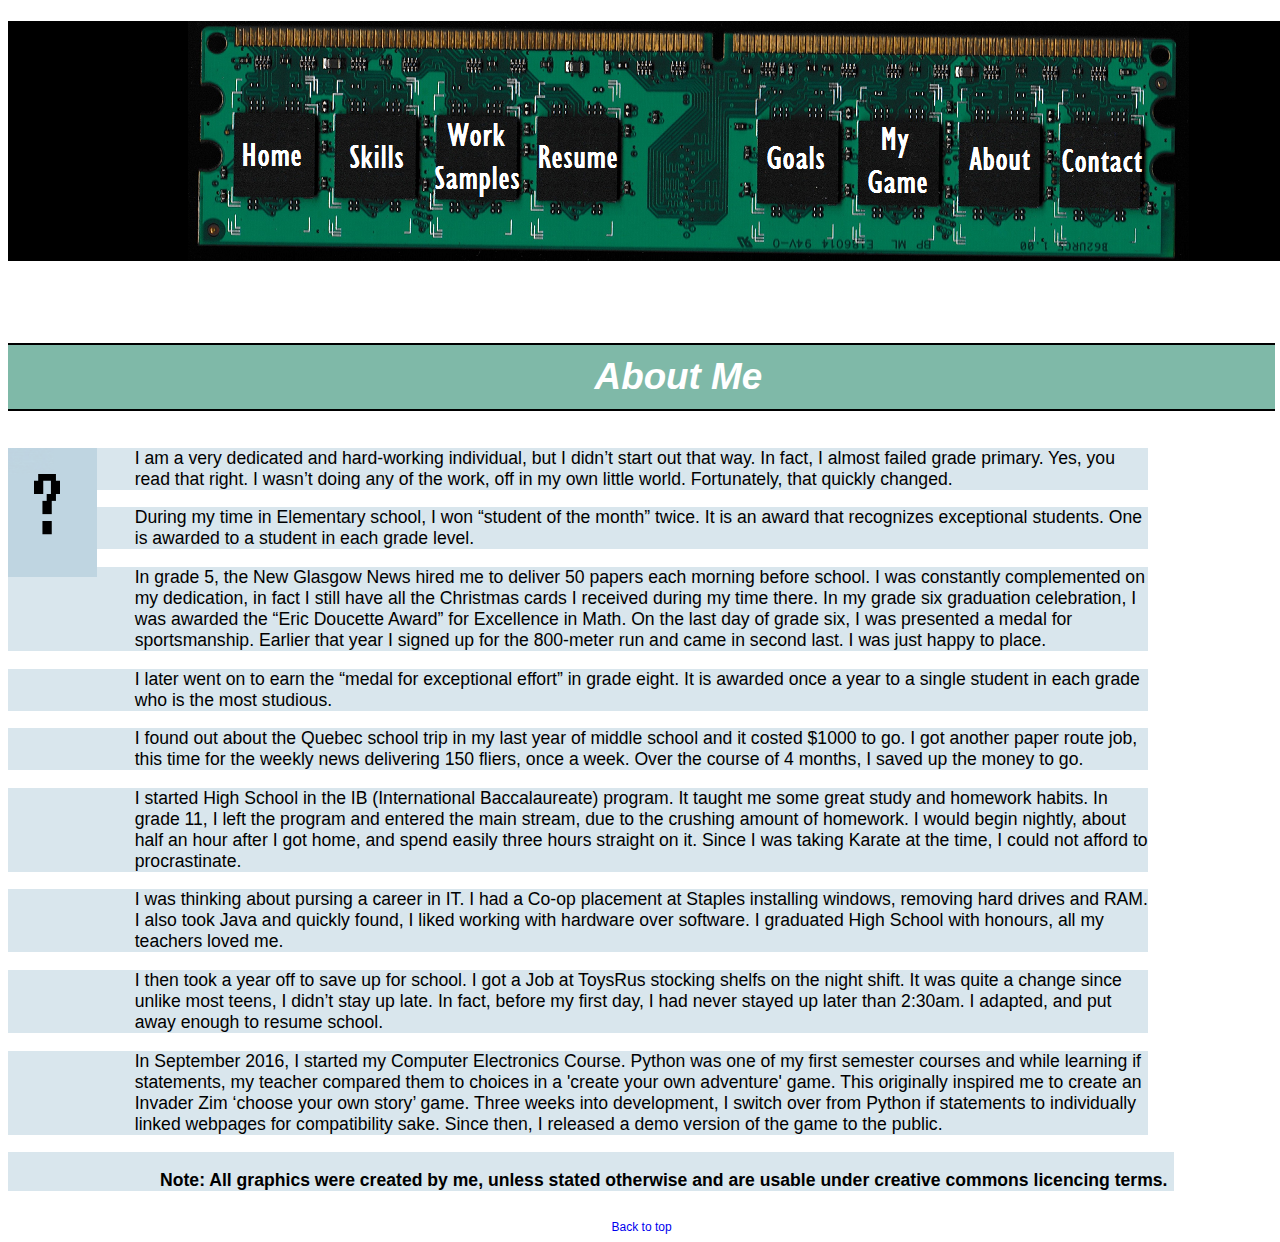
==== about.html @ 73734f49 "this will work" ====
<!DOCTYPE html>
<html>

  <head>
  
    <!-- 
      Web Portfolio
      Author: Lisa Bernard
      Date: December 6th, 2016

      About Page
    -->
    
    <title>Lisa's Portfolio</title>
    <script src="modernizr-1.5.js" language="javascript" ></script>
    <meta charset="utf-8" />
    <meta name="Author" Content="Lisa Bernard" />
    <meta name="description" content="A page about my background and information about my images" />
    <meta name="keywords" content="software, development, networking, systems, web, circuits, soldering, unix, hardware" />
    <link href="home.css" rel="stylesheet" type="text/css" />
    <link href="general.css" rel="stylesheet" type="text/css" />
    <link href="about.css" rel="stylesheet" type="text/css" />
    
  </head>

  <body>

    <header>
      <h1><img src="banner.png" alt="Lisa's Portfolio Banner" usemap="#menu" /></h1>
      <map name = "menu">
        <area shape= "rect" coords="225,90,308,174" href="index.html" alt="Home" />
        <area shape= "rect" coords="328,96,408,176" href="skills.html" alt="Skills" />
        <area shape= "rect" coords="428,96,510,175" href="worksamples.html" alt="Work Samples" />
        <area shape= "rect" coords="529,97,609,178" href="resume.html" alt="Resume" />
        <area shape= "rect" coords="747,98,830,181" href="goals.html" alt="Goals" />
        <area shape= "rect" coords="850,99,932,183" href="doom.html" alt="My Game" />
        <area shape= "rect" coords="951,101,1031,185" href="about.html" alt="About" />
        <area shape= "rect" coords="1052,103,1133,186" href="contact.html" alt="Contact" />
      </map>
    </header>
    
    <section>
    
      <h3 class="title">About Me</h3>
    
      <img id="about" src="about.png" alt="question mark" />
      
      <p>I am a very dedicated and hard-working individual, but I didn’t start out that way. In fact, I almost failed grade primary. Yes, you read that right.
         I wasn’t doing any of the work, off in my own little world. Fortunately, that quickly changed.</p>
         
      <p>During my time in Elementary school, I won “student of the month” twice. It is an award that recognizes exceptional students. 
         One is awarded to a student in each grade level.</p>
         
      <p>In grade 5, the New Glasgow News hired me to deliver 50 papers each morning before school. I was constantly complemented on my dedication, in fact
         I still have all the Christmas cards I received during my time there. In my grade six graduation celebration, I was awarded the “Eric Doucette Award”
         for Excellence in Math. On the last day of grade six, I was presented a medal for sportsmanship. Earlier that year I signed up for the 800-meter run 
         and came in second last. I was just happy to place.</p>

     <p>I later went on to earn the “medal for exceptional effort” in grade eight. It is awarded once a year to a single student in each grade who is the most
        studious.</p>
        
     <p>I found out about the Quebec school trip in my last year of middle school and it costed $1000 to go. I got another paper route job, this
        time for the weekly news delivering 150 fliers, once a week. Over the course of 4 months, I saved up the money to go.</p>

     <p>I started High School in the IB (International Baccalaureate) program. It taught me some great study and homework habits. In grade 11, I left the
        program and entered the main stream, due to the crushing amount of homework. I would begin nightly, about half an hour after I got home, and spend
        easily three hours straight on it. Since I was taking Karate at the time, I could not afford to procrastinate.</p>
        
     <p>I was thinking about pursing a career in IT. I had a Co-op placement at Staples installing windows, removing hard drives and RAM. I also took Java and
        quickly found, I liked working with hardware over software. I graduated High School with honours, all my teachers loved me.</p>
        
     <p>I then took a year off to save up for school. I got a Job at ToysRus stocking shelfs on the night shift. It was quite a change since unlike most teens,
        I didn’t stay up late. In fact, before my first day, I had never stayed up later than 2:30am. I adapted, and put away enough to resume school.</p>
        
     <p>In September 2016, I started my Computer Electronics Course. Python was one of my first semester courses and while learning if statements,
        my teacher compared them to choices in a 'create your own adventure' game. This originally inspired me to create an Invader Zim ‘choose your
        own story’ game. Three weeks into development, I switch over from Python if statements to individually linked webpages for compatibility sake. 
        Since then, I released a demo version of the game to the public.</p>
    
      <p id="images">Note: All graphics were created by me, unless stated otherwise and are usable under creative commons licencing terms.</p>
      
    </section>
    
    <footer>
      <a id="pageup" class="other" href="#menu">Back to top</a>
    </footer>
    
  </body>
  
</html>
---- home.css ----
��/ *  
     W e b   P o r t f o l i o  
     A u t h o r :   L i s a   B e r n a r d  
     D a t e :   D e c e m b e r   6 t h ,   2 0 1 6  
  
     F i l e n a m e :                   h o m e . c s s  
     S u p p o r t i n g   F i l e s :   h o m e . h t m l ,   a b o u t . h t m l ,   c o n t a c t . h t m l ,   w o r k   s a m p l e s . h t m l ,   s k i l l s . h t m l ,   g o a l s . h t m l  
 * /  
  
 / *  
     h e a d i n g  
 * /  
  
 h 4   {  
     t e x t - a l i g n :   c e n t e r ;  
     f o n t - w e i g h t :   b o l d ;  
     p a d d i n g - t o p :   1 e m ;  
 }  
  
 h 4 . h e a d i n g   {  
     f o n t - s i z e :   2 e m ;  
 }  
  
 h 4 . h o m e   {  
     f o n t - s i z e :   1 . 5 e m ;  
 }  
  
 i m g # p h o t o   {  
     w i d t h :   9 % ;  
     p a d d i n g - l e f t :   2 % ;  
     f l o a t :   l e f t ;  
 }  
  
 h 3 . t i t l e   {  
     b a c k g r o u n d - c o l o r :   r g b ( 0 , 1 1 6 , 8 1 ) ;  
     b a c k g r o u n d - c o l o r :   r g b a ( 0 , 1 1 6 , 8 1 , 0 . 5 ) ;  
     c o l o r :   w h i t e ;  
     f o n t - s i z e :   2 . 3 e m ;  
     f o n t - s t y l e :   o b l i q u e ;  
     b o r d e r - t o p - s t y l e :   s o l i d ;  
     b o r d e r - t o p - c o l o r :   b l a c k ;  
     b o r d e r - t o p - w i d t h :   2 p x ;  
     b o r d e r - b o t t o m - s t y l e :   s o l i d ;  
     b o r d e r - b o t t o m - c o l o r :   b l a c k ;  
     b o r d e r - b o t t o m - w i d t h :   2 p x ;  
     m a r g i n - t o p :   2 e m ;  
     p a d d i n g - t o p :   0 . 3 e m ;  
     p a d d i n g - b o t t o m :   0 . 3 e m ;  
 }  
  
 h 3     {  
     f o n t - s i z e :   3 e m ;  
     p a d d i n g - l e f t :   2 e m ;  
     t e x t - a l i g n :   c e n t e r ;  
 }  
  
 h 4   {  
     f o n t - s i z e :   1 . 2 e m ;  
 }  
  
 h 3 # s p a c e   {  
     p a d d i n g - r i g h t :   7 e m ;  
 }  
  
 / *  
     t e x t   b o d y  
 * /  
  
 p   {  
     t e x t - a l i g n :   l e f t ;  
     f o n t - s i z e :   1 . 5 e m ;  
     w i d t h :   8 0 % ;  
     p a d d i n g - l e f t :   1 5 % ;  
 }  
  
 p # a b o u t   {  
     p a d d i n g - b o t t o m :   0 e m ;  
     f l o a t :   r i g h t ;  
     p a d d i n g - r i g h t :   1 e m ;  
 }  
  
 p # c o n   {  
     p a d d i n g - l e f t :   1 0 e m ;  
 }  
  
 p # i m a g e s ,   h 4 # i m a g e   {  
     c l e a r :   r i g h t ;  
     p a d d i n g - l e f t :   1 0 e m ;  
 }  
  
 p # c a p t i o n   {  
     f o n t - s i z e :   1 e m ;  
 }  
  
 / *  
     d e s c r i p t i o n   l i s t  
 * /  
  
 d d   {  
     m a r g i n - b o t t o m :   1 e m ;  
     p a d d i n g - l e f t :   7 e m ;  
     f o n t - s i z e :   1 . 2 e m ;  
     w i d t h :   7 0 % ;  
 }  
  
 d l . g o a l   d d   {  
     p a d d i n g - l e f t :   1 2 e m ;  
 }  
  
 d t   {  
     f o n t - w e i g h t :   b o l d ;  
     f o n t - s i z e :   1 . 5 e m ;  
     t e x t - a l i g n :   c e n t e r ;  
 }  
  
 d l # s k i l l s   {  
     w i d t h :   9 9 % ;  
 }  
  
 d l # s k i l l s   a   {  
     d i s p l a y :   b l o c k ;  
 }  
  
 d l # s k i l l s   d d   {  
     m a r g i n - b o t t o m :   4 e m ;  
 }  
      
 d l # c o n t e n t s   d d ,   d l # c o n t e n t s   d t   {  
     t e x t - a l i g n :   l e f t ;  
 }  
  
 d l # c o n t e n t s   d t   {  
     p a d d i n g - l e f t :   1 0 % ;  
 }  
  
 d t . f i x   {  
     p a d d i n g - r i g h t :   8 e m ;  
 }  
  
 d t . a d j u s t   {  
     p a d d i n g - r i g h t :   1 1 e m ;  
 }  
 / *  
     u n o r d e r e d   l i s t  
 * /  
  
 l i   # m a i l   {  
     b a c k g r o u n d - c o l o r :   l i g h t b l u e ;  
     b o r d e r :   s o l i d   1 p x ;  
     b o r d e r - c o l o r :   g r e y ;  
     p a d d i n g - l e f t :   4 . 4 e m ;  
     p a d d i n g - r i g h t :   4 . 4 e m ;  
 }  
  
 l i   # l i n k   {  
     b a c k g r o u n d - c o l o r :   b l u e ;  
     c o l o r :   w h i t e ;  
     w i d t h :   3 0 e m ;  
     b o r d e r :   s o l i d   1 p x ;  
     b o r d e r - c o l o r :   g r e y ;  
     p a d d i n g - l e f t :   2 e m ;  
     p a d d i n g - r i g h t :   2 e m ;  
 }  
  
 l i   # l i n k ,   l i   # m a i l   {  
     p a d d i n g - t o p :   0 . 5 e m ;  
     p a d d i n g - b o t t o m :   0 . 5 e m ;  
     t e x t - d e c o r a t i o n :   n o n e ;  
 }  
  
 l i   {  
     h e i g h t :   3 e m ;  
     f o n t - w e i g h t :   b o l d ;  
     l i s t - s t y l e :   n o n e ;  
     t e x t - a l i g n :   c e n t e r ;  
     m a r g i n :   0 ;  
 }  
  
 u l . n o r m a l   l i   {  
     t e x t - a l i g n :   l e f t ;  
     l i s t - s t y l e :   d e f a u l t ;  
     p a d d i n g - b o t t o m :   0 . 5 e m ;  
     p a d d i n g - l e f t :   7 % ;  
     h e i g h t :   1 e m ;  
 }  
  
 u l . a b o u t   l i   {  
     t e x t - a l i g n :   l e f t ;  
     w i d t h :   3 0 % ;  
     m a r g i n - l e f t :   2 0 % ;  
     c l e a r :   l e f t ;  
     l i s t - s t y l e - t y p e :   i n i t i a l ;  
 }  
  
 / *  
     a  
 * /  
  
 a . o t h e r : h o v e r   {  
     f o n t - s t y l e :   i t a l i c ;  
 }  
  
 a . s p e c i a l   {  
     c o l o r :   r g b ( 2 1 2 , 1 7 5 , 5 5 ) ;  
 }  
  
 a . l i n e   {  
     d i s p l a y :   b l o c k ;  
 }  
  
 / *  
     i m a g e  
 * /  
  
 i m g . s a m p l e   {  
     w i d t h :   8 0 % ;  
     p a d d i n g - l e f t :   1 0 % ;  
 }  
  
 i m g # b a t t l e   {  
     w i d t h :   8 0 % ;  
     p a d d i n g - l e f t :   1 0 % ;  
 }  
  
 i m g # w e b   {  
     w i d t h :   9 0 % ;  
     p a d d i n g - l e f t :   5 % ;  
 }  
  
 i m g # l i n u x   {  
     w i d t h :   4 0 % ;  
     p a d d i n g - l e f t :   3 0 % ;  
 }  
  
 i m g # c o n t a c t   {  
     p a d d i n g - l e f t :   4 0 % ;  
     w i d t h :   2 0 % ;  
     p a d d i n g - b o t t o m :   1 e m ;  
 }  
  
 i m g # a b o u t   {  
     f l o a t :   l e f t ;  
     w i d t h :   7 % ;  
 }  
  
 i m g # g o a l s   {  
     f l o a t :   l e f t ;  
     p a d d i n g - t o p :   8 e m ;  
 }  
  
 i m g # s h o r t   {  
     f l o a t :   l e f t ;  
 }  
  
 / *  
 c o l o r  
 * /  
  
 a # d   {  
     c o l o r :   r e d ;  
 }  
  
 a # e   {  
     c o l o r :   o r a n g e ;  
 }  
  
 a # s   {  
     c o l o r :   g r e e n ;  
 }  
  
 a # i   {  
     c o l o r : b l u e ;  
 }  
  
 a # g   {  
     c o l o r : p u r p l e ;  
 }  
  
 a # n   {  
     c o l o r : r e d ;  
 }  
  
 / *  
 o t h e r  
 * /  
  
 # p a g e u p   {  
     t e x t - a l i g n :   c e n t e r ;  
     f o n t - s i z e :   0 . 7 5 e m ;  
     t e x t - d e c o r a t i o n :   n o n e ;  
     m a r g i n - t o p :   1 e m ;  
     p a d d i n g - t o p :   1 e m ;  
     d i s p l a y :   b l o c k ;  
 } 
---- general.css ----
/*
  Web Portfolio
  Author: Lisa Bernard
  Date: December 6th, 2016

  Filename:         home.css
  Supporting Files: home.html, worksamples.html, skils.html, goals.html, about.html, resume.html, doom.html and contact.html
*/

/*
	web font
*/

@font-face {
   font-family: 'NobileRegular';
   src: url('nobile-webfont.eot');
   src: local('☺'), 
        url('nobile-webfont.woff') format('woff'), 
        url('nobile-webfont.ttf') format('truetype'), 
        url('nobile-webfont.svg#webfontsKo9tqe9') format('svg');		
}

/*
  body
*/

body {
  font-family: 'NobleRegular', Geneva, sans-serif;
  background-image: url(background.png);
  background-repeat: horizontial-repeat;
  width: 99%;
  max-width: 1400px;
  min-width: 1000px;
}

/*
  header
*/

header {
  margin-bottom: 3em;
  text-align: center;
}

/*
  paragraph
*/

p, ul, dd {
  background-color: rgb(191,213,225);
  background-color: rgba(191,213,225, 0.6);
}
---- about.css ----
/*
  Web Portfolio
  Author: Lisa Bernard
  Date: December 6th, 2016

  Filename:         home.css
  Supporting Files: home.html, worksamples.html, skils.html, goals.html, about.html, resume.html, doom.html and contact.html
*/

p {
  font-size: 1.1em;
  padding-left: 10%
}

p#images {
  font-weight: bold;
  padding-top: 1em;
  padding-left: 12%;
}
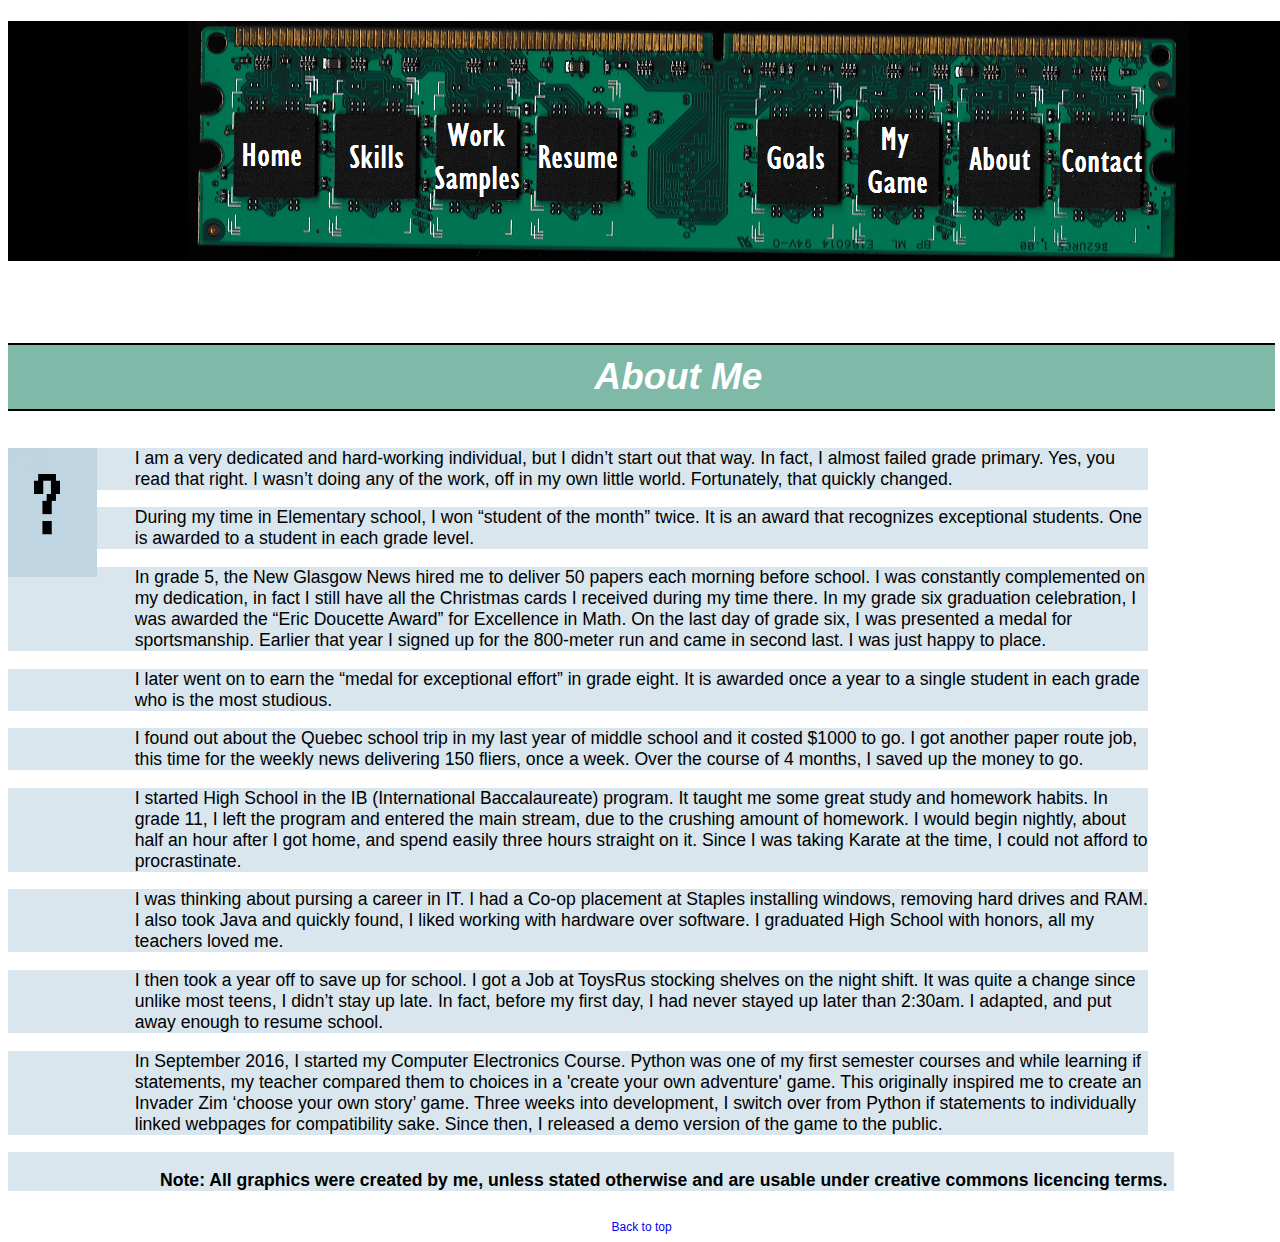
==== commit 13f78fef: "spelling" ====
--- a/about.html
+++ b/about.html
@@ -67,9 +67,9 @@
         easily three hours straight on it. Since I was taking Karate at the time, I could not afford to procrastinate.</p>
         
      <p>I was thinking about pursing a career in IT. I had a Co-op placement at Staples installing windows, removing hard drives and RAM. I also took Java and
-        quickly found, I liked working with hardware over software. I graduated High School with honours, all my teachers loved me.</p>
+        quickly found, I liked working with hardware over software. I graduated High School with honors, all my teachers loved me.</p>
         
-     <p>I then took a year off to save up for school. I got a Job at ToysRus stocking shelfs on the night shift. It was quite a change since unlike most teens,
+     <p>I then took a year off to save up for school. I got a Job at ToysRus stocking shelves on the night shift. It was quite a change since unlike most teens,
         I didn’t stay up late. In fact, before my first day, I had never stayed up later than 2:30am. I adapted, and put away enough to resume school.</p>
         
      <p>In September 2016, I started my Computer Electronics Course. Python was one of my first semester courses and while learning if statements,
